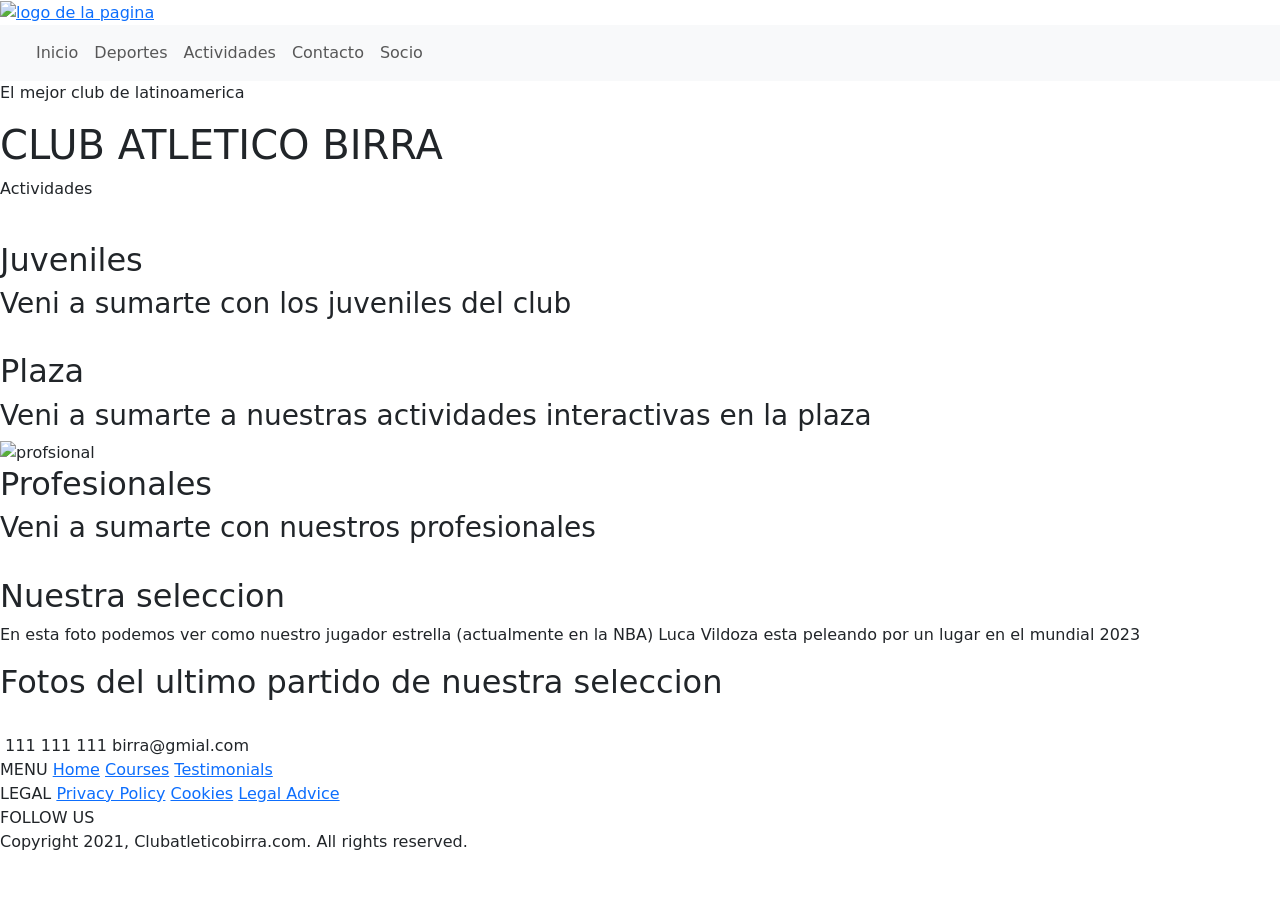
==== index.html @ 4addfddf "Create index.html" ====
<!DOCTYPE html>
<html lang="en">
<head>
    <meta charset="UTF-8">
    <meta http-equiv="X-UA-Compatible" content="IE=edge">
    <meta name="viewport" content="width=device-width, initial-scale=1.0">
    <link rel="stylesheet" href="estilos.css">
    <link rel="shortcut icon" href="./imagenes/favicon-32x32.png">
    <title>Club Atletico Birra</title>
    <link href="https://cdn.jsdelivr.net/npm/bootstrap@5.1.3/dist/css/bootstrap.min.css" rel="stylesheet" integrity="sha384-1BmE4kWBq78iYhFldvKuhfTAU6auU8tT94WrHftjDbrCEXSU1oBoqyl2QvZ6jIW3" crossorigin="anonymous">
</head>
<body>
    <!--Inicio Header-->
    <header>
        <div>
            <a href="" class="logo">
                <img src="/imagenes/favicon-32x32.png" alt="logo de la pagina">
            </a>
        </div>
        <nav class="navbar navbar-expand-lg navbar-light bg-light">
            <div class="container-fluid">
                <a class="navbar-brand" href="#"></a>
                <button class="navbar-toggler" type="button" data-bs-toggle="collapse" data-bs-target="#navbarSupportedContent" aria-controls="navbarSupportedContent" aria-expanded="false" aria-label="Toggle navigation">
                <span class="navbar-toggler-icon"></span>
                </button>
            <div class="collapse navbar-collapse" id="navbarSupportedContent">
                <ul class="navbar-nav me-auto mb-2 mb-lg-0">
                <li class="nav-item">
                    <a class="nav-link" href="./index.html">Inicio</a>
                </li>
                <li class="nav-item">
                    <a class="nav-link" href="./paginas/Deportes.html">Deportes</a>
                </li>
                <li class="nav-item">
                    <a class="nav-link" href="./paginas/Actividades.html">Actividades</a>
                </li>
                <li class="nav-item">
                    <a class="nav-link" href="./paginas/Contacto.html">Contacto</a>
                </li>
                <li class="nav-item">
                    <a class="nav-link" href="./paginas/Socio.html">Socio</a>
                </li>
                </ul>
                </div>
            </div>
    </nav>
    </header>
    <!--Fin Header-->
    <div class="imagen">
        <p class="titulo__principal">El mejor club de latinoamerica</p>
        <h1 class="subtitulo__principal">CLUB ATLETICO BIRRA</h1>
        <p class="texto__principal">Actividades</p>
    </div>
    <main class="">
        <section class="cards">
            <article class="box">
                <picture class="box__img">
                    <img class="img__1" src="./imagenes/imagen caja adolescentes.jpg" alt="">
                </picture>

                <div class="box__info">
                    <h2 class="box__title">Juveniles</h2>
                    <h3 class="box__subtitle">Veni a sumarte con los juveniles del club</h3>
                </div>
            </article>

            <article class="box">
                <picture class="box__img">
                    <img class="img__3" src="./imagenes/imagen caja plaza.jpg" alt="">
                </picture>

                <div class="box__info">
                    <h2 class="box__title">Plaza</h2>
                    <h3 class="box__subtitle">Veni a sumarte a nuestras actividades interactivas en la plaza</h3>
                </div>
            </article>

            <article class="box">
                <picture class="box__img">
                    <img class="img__2" src="./imagenes/imagen caja profesional.jpg" alt="profsional">
                </picture>

                <div class="box__info">
                    <h2 class="box__title">Profesionales</h2>
                    <h3 class="box__subtitle">Veni a sumarte con nuestros profesionales</h3>
                </div>
            </article>
        </section>

        <section id="info" class="info">
            <picture class="info__img">
                <img src="./imagenes/slider.jpg" alt="">
            </picture>

            <article class="info_box">
                <h2 class="info_title">Nuestra seleccion</h2>
                    <p class="=info__description">En esta foto podemos ver como nuestro jugador estrella (actualmente en la NBA) Luca Vildoza esta peleando por un lugar en el mundial 2023</p>
            </article>
        </section>
        <div class="fotos__seleccion">
            <h2 class="title__seleccion">Fotos del ultimo partido de nuestra seleccion</h2>
        </div>
        <section id="galeria__principal" class="galeria__principal">
            <picture class="galeria__img__principal">
                <img src="/imagenes/seleccion.jpg" alt="">
            </picture> 
            <picture class="galeria__img__principal">
                <img src="/imagenes/seleccion 1.jpg" alt="">
            </picture>
            <picture class="galeria__img__principal">
                <img src="/imagenes/seleccion 2.jpg" alt="">
            </picture>
            <picture class="galeria__img__principal">
                <img src="/imagenes/seleccion 3.jpg" alt="">
            </picture>
        </section>
    </main>
    <footer>
        <div class="footer-container">
            <div class="footer-content-container">
                <img src="./imagenes/favicon-32x32.png" alt="" class="logo__footer">
                <span class="footer-info">111 111 111</span>
                <span class="footer-info">birra@gmial.com</span>
            </div>
            <div class="footer-menus">
                <div class="footer-content-container">
                    <span class="menu-title">MENU</span>
                    <a href="" class="menu-item-footer">Home</a>
                    <a href="" class="menu-item-footer">Courses</a>
                    <a href="" class="menu-item-footer">Testimonials</a>
                </div>
                <div class="footer-content-container">
                    <span class="menu-title">LEGAL</span>
                    <a href="" class="menu-item-footer">Privacy Policy</a>
                    <a href="" class="menu-item-footer">Cookies</a>
                    <a href="" class="menu-item-footer">Legal Advice</a>
                </div>
            </div>
            
            <div class="footer-content-container">
                <span class="menu-title">FOLLOW US</span>
                <div class="social-container">
                    <a href="" class="social-link"></a>
                    <a href="" class="social-link"></a>
                    <a href="" class="social-link"></a>
                </div>
            </div>
        </div>
        <div class="copyright-container">
            <span class="copyright">Copyright 2021, Clubatleticobirra.com. All rights reserved.</span>
        </div>
    </footer>
    <script src="https://cdn.jsdelivr.net/npm/@popperjs/core@2.10.2/dist/umd/popper.min.js" integrity="sha384-7+zCNj/IqJ95wo16oMtfsKbZ9ccEh31eOz1HGyDuCQ6wgnyJNSYdrPa03rtR1zdB" crossorigin="anonymous"></script>
    <script src="https://cdn.jsdelivr.net/npm/bootstrap@5.1.3/dist/js/bootstrap.min.js" integrity="sha384-QJHtvGhmr9XOIpI6YVutG+2QOK9T+ZnN4kzFN1RtK3zEFEIsxhlmWl5/YESvpZ13" crossorigin="anonymous"></script>
</body>
</html>
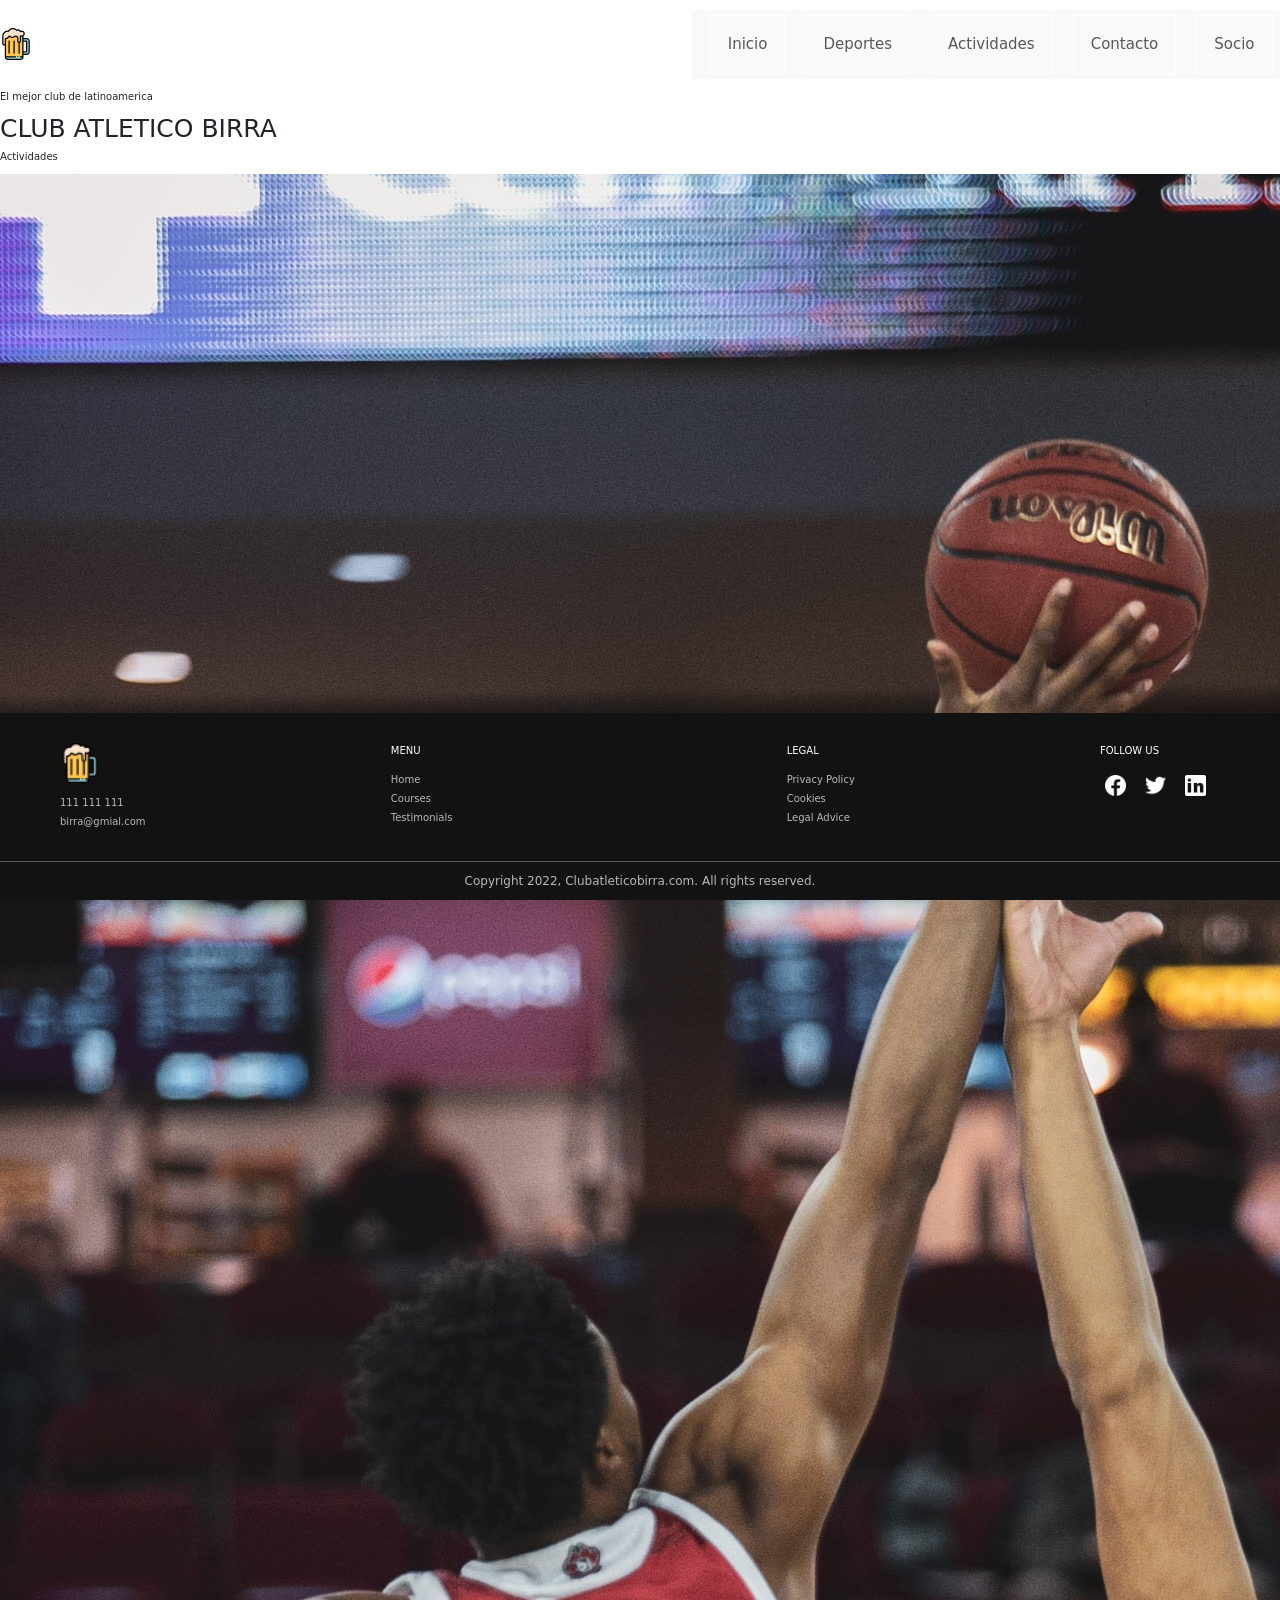
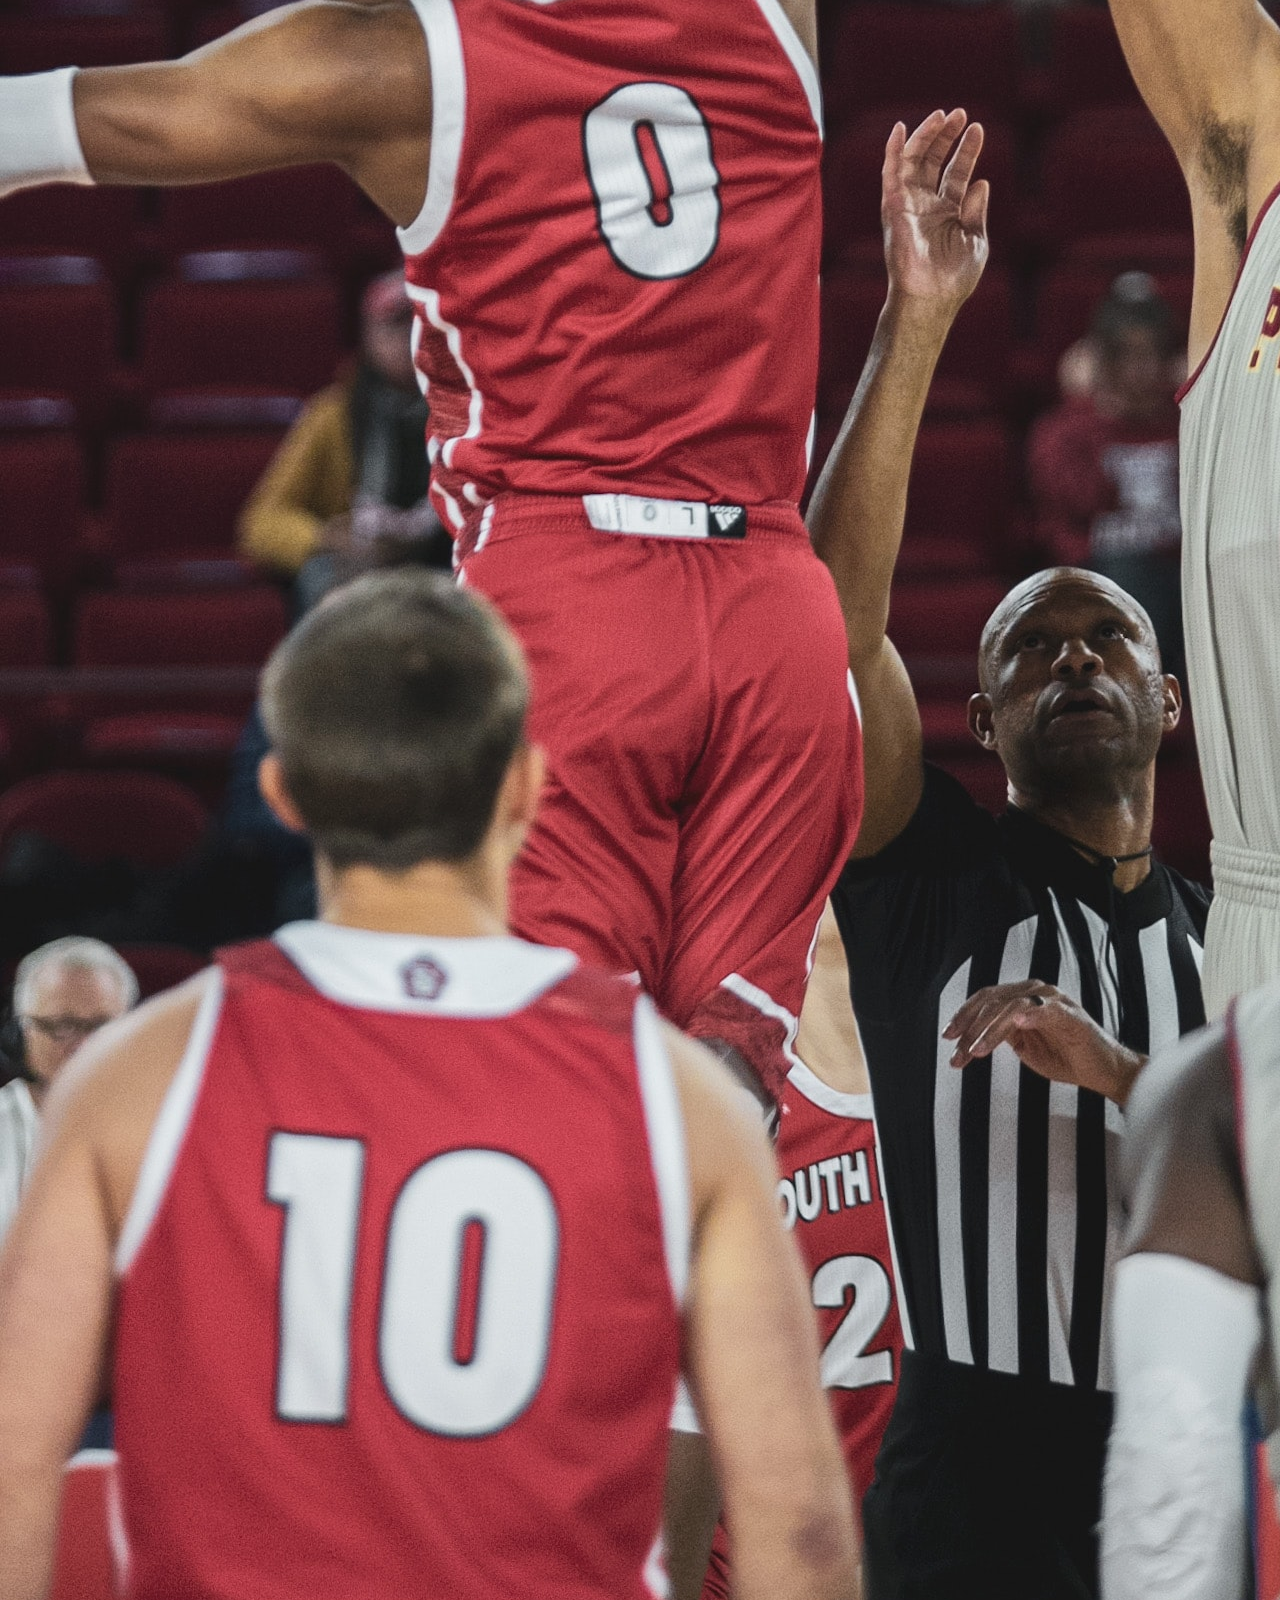
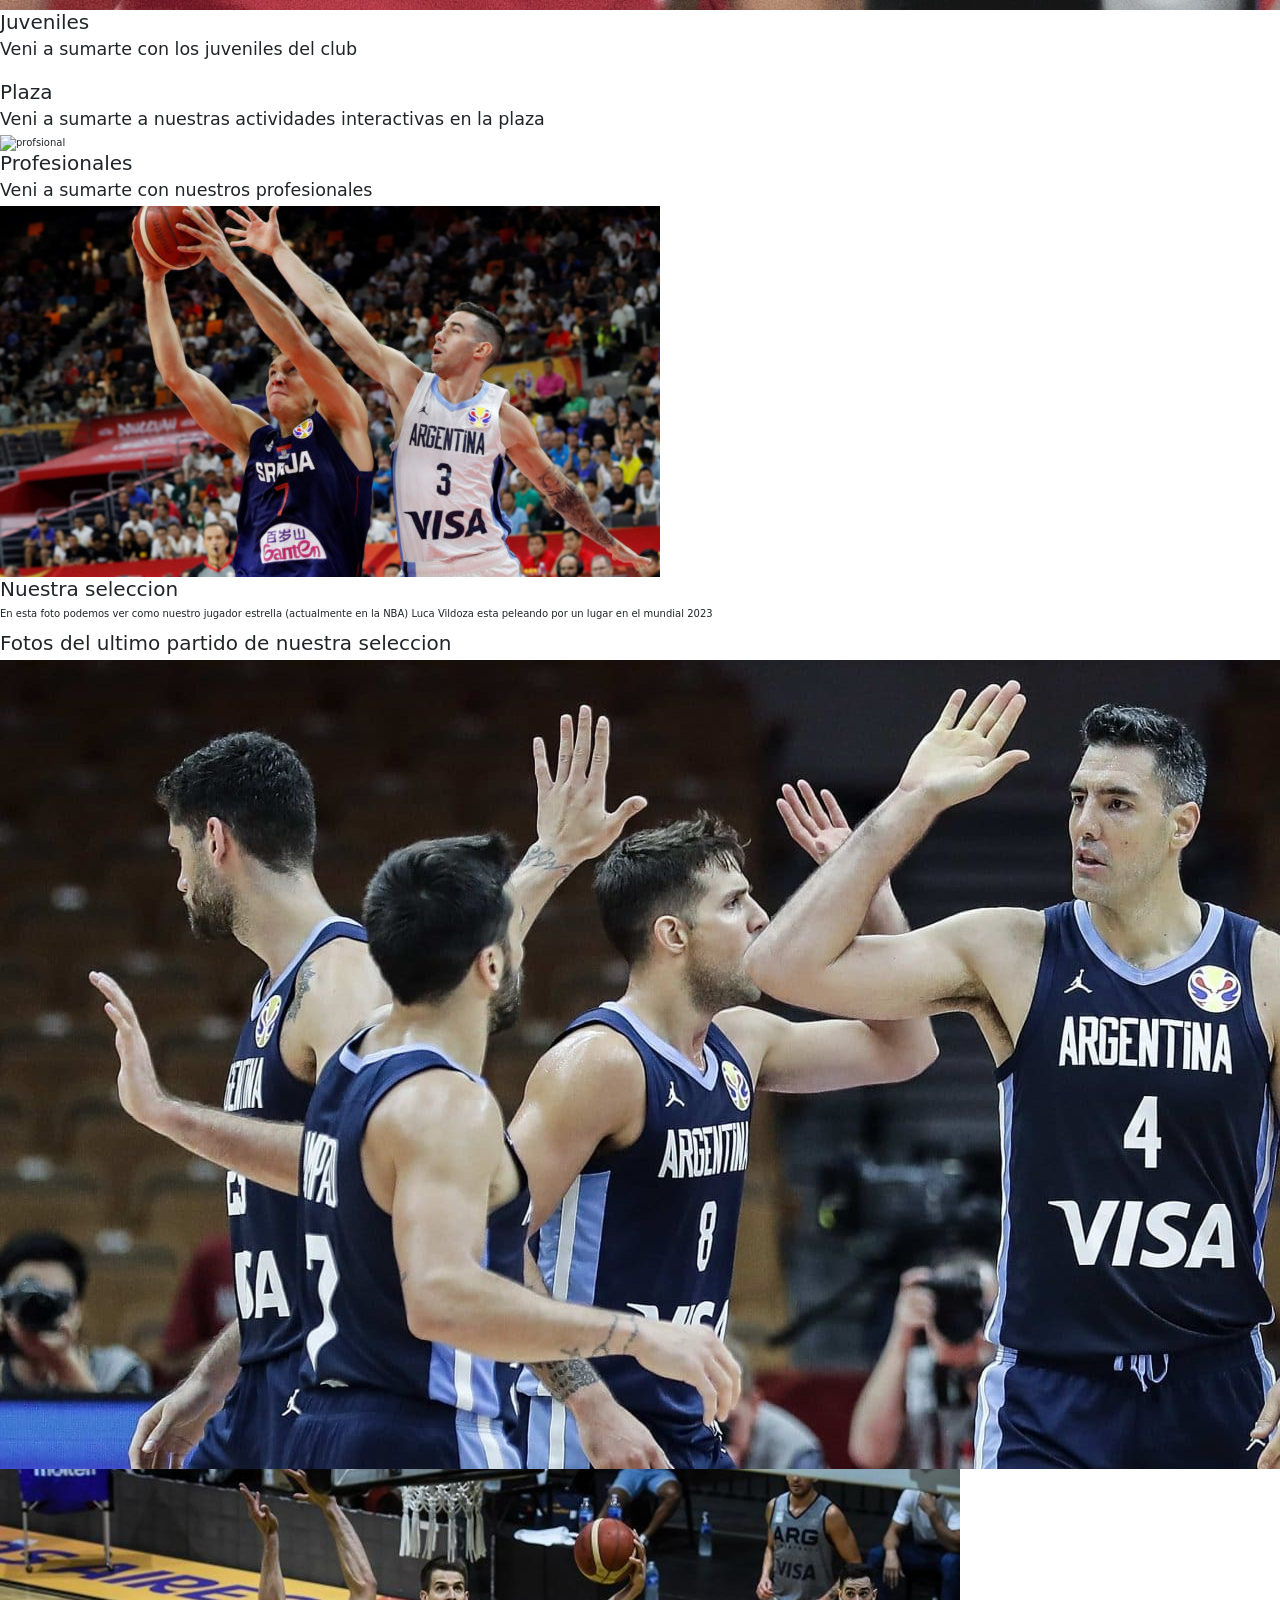
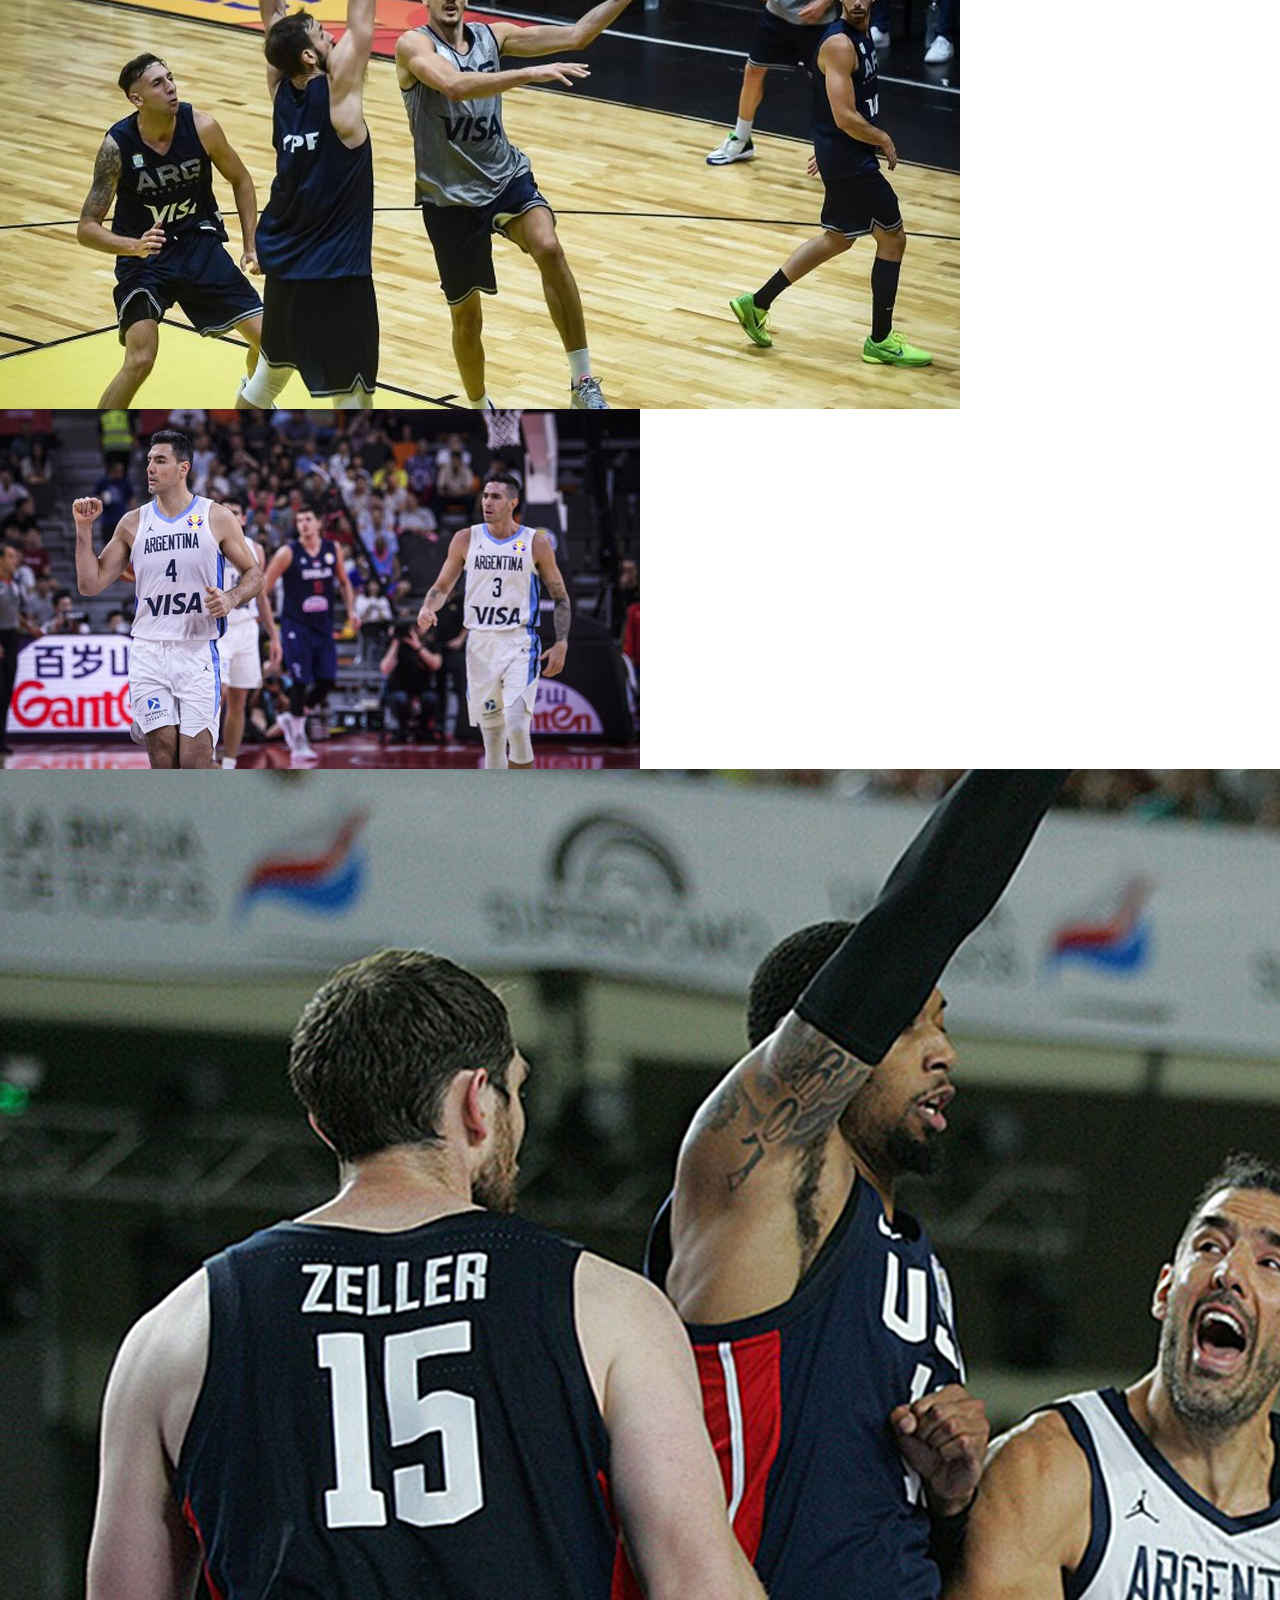
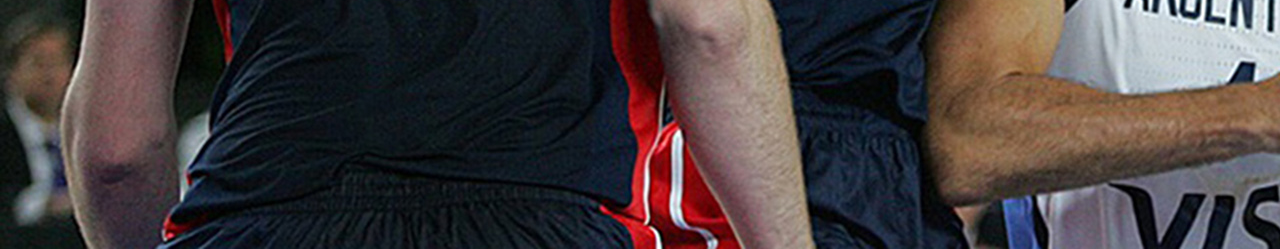
==== commit b87fee21: "Update index.html" ====
--- a/index.html
+++ b/index.html
@@ -4,7 +4,7 @@
     <meta charset="UTF-8">
     <meta http-equiv="X-UA-Compatible" content="IE=edge">
     <meta name="viewport" content="width=device-width, initial-scale=1.0">
-    <link rel="stylesheet" href="estilos.css">
+    <link rel="stylesheet" href="./css/main.css">
     <link rel="shortcut icon" href="./imagenes/favicon-32x32.png">
     <title>Club Atletico Birra</title>
     <link href="https://cdn.jsdelivr.net/npm/bootstrap@5.1.3/dist/css/bootstrap.min.css" rel="stylesheet" integrity="sha384-1BmE4kWBq78iYhFldvKuhfTAU6auU8tT94WrHftjDbrCEXSU1oBoqyl2QvZ6jIW3" crossorigin="anonymous">
@@ -147,7 +147,7 @@
             </div>
         </div>
         <div class="copyright-container">
-            <span class="copyright">Copyright 2021, Clubatleticobirra.com. All rights reserved.</span>
+            <span class="copyright">Copyright 2022, Clubatleticobirra.com. All rights reserved.</span>
         </div>
     </footer>
     <script src="https://cdn.jsdelivr.net/npm/@popperjs/core@2.10.2/dist/umd/popper.min.js" integrity="sha384-7+zCNj/IqJ95wo16oMtfsKbZ9ccEh31eOz1HGyDuCQ6wgnyJNSYdrPa03rtR1zdB" crossorigin="anonymous"></script>
--- a/css/main.css
+++ b/css/main.css
@@ -0,0 +1,163 @@
+/* Colors*/
+/* Font-Family */
+/* Spacings */
+/* Font-Sizes */
+/* Fonts */
+@import url("https://fonts.googleapis.com/css2?family=Roboto:wght@100&display=swap");
+:root {
+  /* Colors*/
+  --primary: black;
+  --secondary: #ff5375;
+  --alternative: #302f4d;
+  --text-color: #2B2b2b;
+  /* Spacings */
+  --spacing-large: 6rem;
+  --spacing-medium: 2.4rem;
+  --spacing-small: 1.2rem;
+  --spacing-xsmall: 1rem 0;
+  /* Font-Family */
+  --font-principal: 'Barlow', sans-serif;
+  --font-title: 'Roboto Slab' serif;
+  /* Font-Sizes */
+  --text-large: 5.2em;
+  --text-medium: 2.2em;
+  --tex-base: 1.7em;
+  --text-small: 1.5em; }
+
+* {
+  margin: 0;
+  padding: 0;
+  box-sizing: border-box; }
+
+html {
+  font-size: 62.5%; }
+
+header {
+  display: flex;
+  justify-content: space-between;
+  min-height: 60px;
+  text-align: center;
+  background-color: white;
+  align-items: center;
+  padding: 1rem 0; }
+
+.navbar ul {
+  gap: 20px; }
+
+.nav-item:hover {
+  color: tomato;
+  border-bottom: 2px solid black; }
+
+.nav-item {
+  text-decoration: none;
+  font-size: 1.5em;
+  color: black;
+  border: 1px solid white;
+  padding: 1.2rem;
+  transition: all 1s; }
+
+.nav-link {
+  color: black; }
+
+.menu__div {
+  flex: block; }
+
+.menu-icon {
+  display: none; }
+
+footer {
+  position: absolute;
+  bottom: 0;
+  left: 0;
+  height: fit-content;
+  width: 100%;
+  display: flex;
+  justify-content: center;
+  align-items: center;
+  flex-direction: column;
+  background-color: white;
+  color: white;
+  background-color: #121212; }
+
+.copyright-container {
+  width: 100%;
+  display: flex;
+  justify-content: center;
+  align-items: center;
+  border-top: 1px solid rgba(255, 255, 255, 0.3); }
+
+.copyright {
+  font-size: 12px;
+  opacity: 0.7;
+  font-weight: 400;
+  padding: 10px 0; }
+
+.logo__footer {
+  width: 40px;
+  margin-bottom: 1rem; }
+
+.footer-menus {
+  display: flex;
+  justify-content: space-between;
+  align-items: flex-start;
+  width: 40%; }
+
+.footer-container {
+  height: fit-content;
+  width: 100%;
+  padding: 3rem 6rem;
+  box-sizing: border-box;
+  display: flex;
+  justify-content: space-between;
+  align-items: flex-start; }
+
+.footer-content-container {
+  display: flex;
+  justify-content: flex-start;
+  align-items: flex-start;
+  flex-direction: column; }
+
+footer .website-logo {
+  margin-bottom: 1.2rem;
+  font-size: calc(1vw + 20px); }
+
+.footer-info, .menu-item-footer {
+  margin: 0.2rem 0;
+  opacity: 0.7;
+  color: white;
+  text-decoration: none;
+  transition: 0.5s; }
+
+.menu-item-footer:hover {
+  opacity: 1; }
+
+.menu-title {
+  font-weight: 400;
+  text-transform: uppercase;
+  margin-bottom: 1.2rem; }
+
+.social-container {
+  display: flex;
+  justify-content: center;
+  align-items: center;
+  height: 30px;
+  width: 100%; }
+
+.social-link {
+  height: 100%;
+  width: 30px;
+  background-image: url(/imagenes/FacebookBlanco.png);
+  background-size: 70%;
+  background-position: center;
+  margin-right: 1rem;
+  background-repeat: no-repeat; }
+
+.social-link:hover {
+  opacity: 0.7; }
+
+footer .social-link:nth-of-type(2) {
+  background-image: url(/imagenes/TwitterBlanco.png); }
+
+footer .social-link:nth-of-type(3) {
+  /*Nth of type inside that container*/
+  background-image: url(/imagenes/LinkedinBlanco.png); }
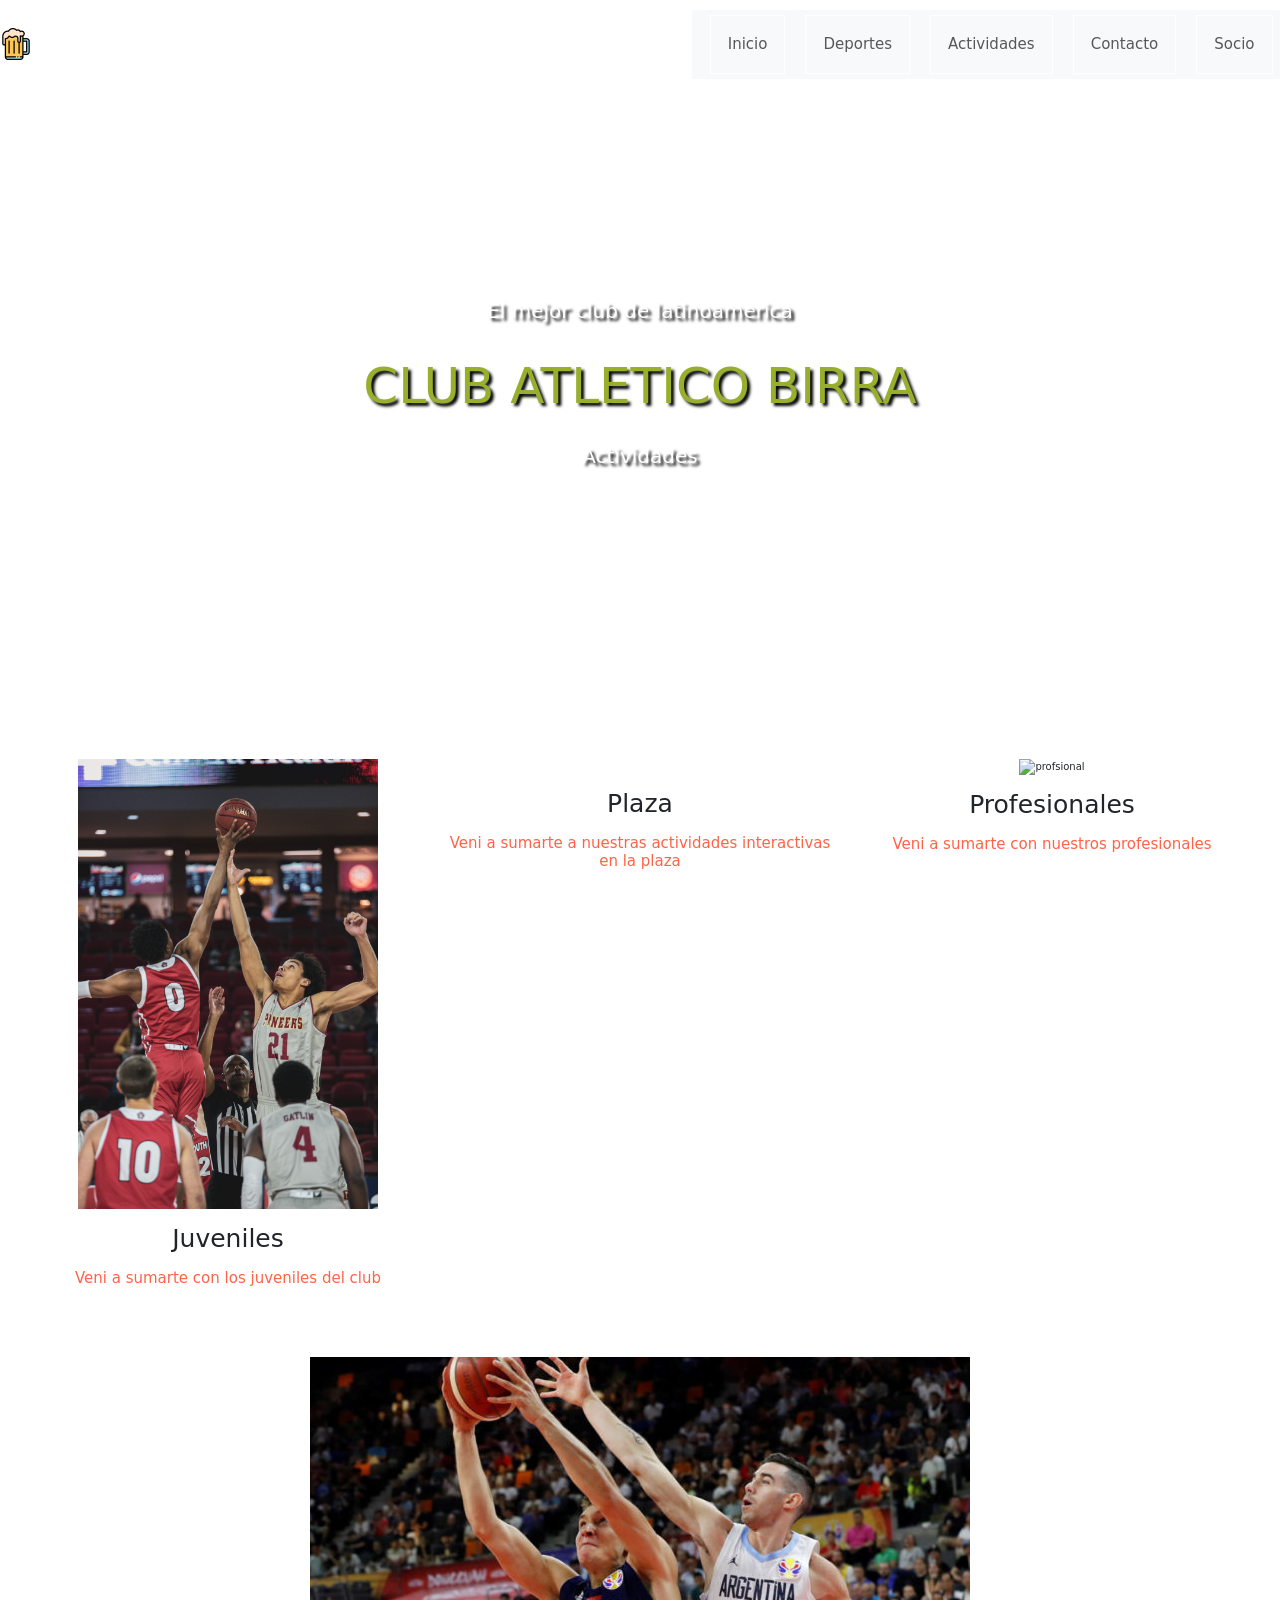
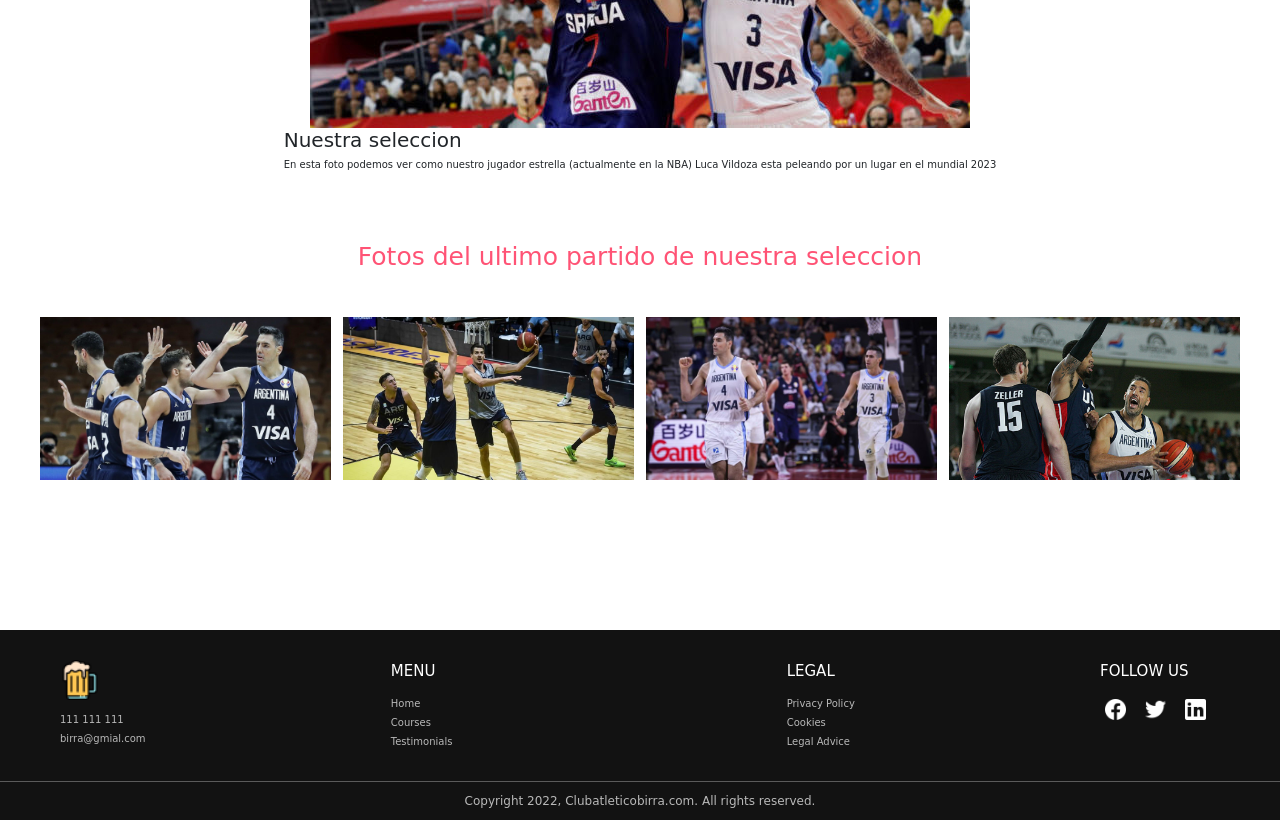
==== commit e6c4d917: "Update index.html" ====
--- a/index.html
+++ b/index.html
@@ -4,6 +4,7 @@
     <meta charset="UTF-8">
     <meta http-equiv="X-UA-Compatible" content="IE=edge">
     <meta name="viewport" content="width=device-width, initial-scale=1.0">
+    <meta name="description" content="Club Atletico Birra un club de barrio en donde podes encontrar todas las actividades que necesitas">
     <link rel="stylesheet" href="./css/main.css">
     <link rel="shortcut icon" href="./imagenes/favicon-32x32.png">
     <title>Club Atletico Birra</title>
--- a/css/main.css
+++ b/css/main.css
@@ -2,28 +2,10 @@
 /* Font-Family */
 /* Spacings */
 /* Font-Sizes */
+/* Medidas */
+/* Mixins */
 /* Fonts */
 @import url("https://fonts.googleapis.com/css2?family=Roboto:wght@100&display=swap");
-:root {
-  /* Colors*/
-  --primary: black;
-  --secondary: #ff5375;
-  --alternative: #302f4d;
-  --text-color: #2B2b2b;
-  /* Spacings */
-  --spacing-large: 6rem;
-  --spacing-medium: 2.4rem;
-  --spacing-small: 1.2rem;
-  --spacing-xsmall: 1rem 0;
-  /* Font-Family */
-  --font-principal: 'Barlow', sans-serif;
-  --font-title: 'Roboto Slab' serif;
-  /* Font-Sizes */
-  --text-large: 5.2em;
-  --text-medium: 2.2em;
-  --tex-base: 1.7em;
-  --text-small: 1.5em; }
-
 * {
   margin: 0;
   padding: 0;
@@ -31,6 +13,24 @@
 
 html {
   font-size: 62.5%; }
+
+body {
+  font-family: sans-serif;
+  margin: 0;
+  background-image: url(https://img.freepik.com/foto-gratis/marron-beige-crema-claro-lujo-abstracto-como-fondo-modelo-textura-seda-algodon_1258-71591.jpg?w=2000);
+  background-repeat: no-repeat;
+  background-size: cover;
+  position: relative;
+  padding-bottom: 30em;
+  min-height: 100vh; }
+
+img {
+  width: 100%; }
+
+main {
+  display: flex;
+  flex-direction: column;
+  align-items: center; }
 
 header {
   display: flex;
@@ -59,11 +59,27 @@
 .nav-link {
   color: black; }
 
+.nav-item__nav-link {
+  color: black; }
+
 .menu__div {
   flex: block; }
 
 .menu-icon {
   display: none; }
+
+.logo {
+  display: flex;
+  align-items: center;
+  text-decoration: none;
+  color: black;
+  font-size: 1.5em;
+  max-width: 140px;
+  min-width: 20px; }
+
+.logo de la pagina {
+  height: 50px;
+  margin-right: 10px; }
 
 footer {
   position: absolute;
@@ -132,6 +148,7 @@
   opacity: 1; }
 
 .menu-title {
+  font-size: 1.5em;
   font-weight: 400;
   text-transform: uppercase;
   margin-bottom: 1.2rem; }
@@ -161,3 +178,356 @@
 footer .social-link:nth-of-type(3) {
   /*Nth of type inside that container*/
   background-image: url(/imagenes/LinkedinBlanco.png); }
+
+.imagen {
+  background-image: url("https://images.unsplash.com/photo-1572181804423-c5df037abf13?ixlib=rb-1.2.1&ixid=MnwxMjA3fDB8MHxwaG90by1wYWdlfHx8fGVufDB8fHx8&auto=format&fit=crop&w=2070&q=80");
+  background-repeat: no-repeat;
+  height: 600px;
+  background-size: cover;
+  display: flex;
+  flex-direction: column;
+  justify-content: center;
+  align-items: center; }
+
+.imagen p {
+  font-size: 20px; }
+
+.imagen h1 {
+  font-size: 50px;
+  padding: 20px; }
+
+.cards {
+  display: flex;
+  margin-top: 70px;
+  gap: 1.2rem;
+  justify-content: center;
+  flex-wrap: wrap; }
+
+.box {
+  display: flex;
+  flex-direction: column;
+  align-items: center;
+  width: 400px;
+  flex: 1 1 clamp(300px, 30%, 400px); }
+
+.box__title {
+  font-size: 2.5em;
+  margin-bottom: 1.5rem; }
+
+.box__subtitle {
+  font-size: 1.5em;
+  color: tomato;
+  margin-bottom: 1rem; }
+
+.box__img {
+  width: 400px;
+  text-align: center; }
+
+.box__info {
+  padding-top: 1.5rem;
+  text-align: center; }
+
+.img__1 {
+  object-fit: scale-down;
+  max-width: 300px; }
+
+.img__2 {
+  object-fit: scale-down;
+  max-width: 300px; }
+
+.img__3 {
+  object-fit: scale-down;
+  max-width: 300px; }
+
+/* Galeria principal */
+.fotos__seleccion {
+  align-items: center;
+  display: flex; }
+
+.title__seleccion {
+  color: #ff5375;
+  font-size: 2.5em; }
+
+.galeria__principal {
+  display: grid;
+  grid-template-columns: repeat(4, 1fr);
+  grid-template-rows: repeat(1, 1fr);
+  gap: 1.2rem;
+  padding: 40px; }
+
+.galeria__img__principal:nth-of-type(1) {
+  grid-column: 1 / 2; }
+
+.galeria__img__principal:nth-of-type(2) {
+  grid-column: 2 / 3; }
+
+.galeria__img__principal:nth-of-type(3) {
+  grid-column: 3 / 4; }
+
+.galeria__img__principal:nth-of-type(4) {
+  grid-column: 4 / 5; }
+
+@media screen and (max-width: 760px) {
+  .galeria__principal {
+    display: grid;
+    grid-template-columns: repeat(1, 1fr);
+    grid-template-rows: repeat(1, 1fr);
+    gap: 1.2rem;
+    padding: 40px; }
+  .galeria__img__principal:nth-of-type(1) {
+    grid-column: 1 / 1; }
+  .galeria__img__principal:nth-of-type(2) {
+    grid-column: 1 / 1; }
+  .galeria__img__principal:nth-of-type(3) {
+    grid-column: 1 / 1; }
+  .galeria__img__principal:nth-of-type(4) {
+    grid-column: 1 / 1; }
+  .galeria__img__principal {
+    max-width: 300px; } }
+
+.titulo__principal {
+  color: white;
+  text-shadow: 3px 3px 3px black; }
+
+.subtitulo__principal {
+  color: #97af2c;
+  text-shadow: 3px 3px 3px black; }
+
+.texto__principal {
+  color: white;
+  text-shadow: 3px 3px 3px black; }
+
+.container {
+  width: 90%;
+  max-width: 1200px;
+  margin: auto;
+  padding: 40px 0;
+  margin-top: 1.2rem;
+  display: flex; }
+
+.cards__1 {
+  display: flex;
+  margin-top: 30px;
+  gap: 1.2rem;
+  justify-content: center;
+  flex-wrap: wrap; }
+
+.img__4 {
+  object-fit: scale-down;
+  max-width: 500px; }
+
+.img__5 {
+  object-fit: scale-down;
+  max-width: 500px; }
+
+.img__6 {
+  object-fit: scale-down;
+  max-width: 500px; }
+
+.img__7 {
+  object-fit: scale-down;
+  max-width: 500px; }
+
+.box__1 {
+  display: flex;
+  flex-direction: column;
+  gap: 1rem 0;
+  flex: 1 1 clamp(300px, 30%, 400px);
+  align-items: center; }
+
+.box__title__1 {
+  font-family: "Barlow", sans-serif;
+  font-size: 2.2em;
+  color: black; }
+
+.box__subtitle__1 {
+  margin-top: 0.6 rem;
+  color: #2B2b2b;
+  font-size: 1.7em; }
+
+.box__text__1 {
+  margin-top: 1rem 0;
+  font-size: 1.7em;
+  color: #2B2b2b; }
+
+.box__img__1 {
+  width: 500px;
+  text-align: center; }
+
+/*Info*/
+.info {
+  display: flex;
+  padding: 6rem;
+  align-items: center;
+  flex-direction: column; }
+
+.info__img {
+  flex: 1 1 50%; }
+
+.info__box {
+  flex: 1 1 50%;
+  display: flex;
+  flex-direction: column;
+  padding: 6rem; }
+
+.info__title {
+  font-size: 5.2em;
+  font-family: "Roboto Slab" serif;
+  color: black; }
+
+.info__description {
+  font-size: 2.4rem;
+  font-weight: 300; }
+
+.info__link {
+  display: flex;
+  align-items: center;
+  font-size: 1.2rem;
+  color: black;
+  gap: 1rem 0;
+  margin-top: 2rem; }
+
+.info__link path {
+  color: #ff5375;
+  stroke-width: 5px; }
+
+/*Gallery*/
+.gallery {
+  display: grid;
+  grid-template-columns: auto auto auto auto auto;
+  grid-template-rows: repeat(1, 1fr);
+  gap: 1.2rem; }
+
+.gallery__img:nth-of-type(1) {
+  grid-column: 1 / 7; }
+
+.gallery__img:nth-of-type(2) {
+  grid-column: 7 / 13; }
+
+.gallery__img:nth-of-type(3) {
+  grid-column: 1 / 5; }
+
+.gallery__img:nth-of-type(4) {
+  grid-column: 5 / 9; }
+
+.gallery__img:nth-of-type(5) {
+  grid-column: 9 / 13;
+  grid-row: 2 / 4; }
+
+@media screen and (max-width: 760px) {
+  .gallery {
+    display: grid;
+    grid-template-columns: repeat(1, 1fr);
+    grid-template-rows: repeat(1, 1fr);
+    gap: 1.2rem; }
+  .gallery__img:nth-of-type(1) {
+    grid-column: 1 / 1; }
+  .gallery__img:nth-of-type(2) {
+    grid-column: 1 / 1; }
+  .gallery__img:nth-of-type(3) {
+    grid-column: 1 / 1; }
+  .gallery__img:nth-of-type(4) {
+    grid-column: 1 / 1; }
+  .gallery__img:nth-of-type(5) {
+    grid-column: 1 / 1; }
+  .gallery__img {
+    max-width: 500px; } }
+
+@media screen and (max-width: 480px) {
+  .cards__1 {
+    padding: 1rem; }
+  .box__text__1 {
+    font-size: 1.5em; } }
+
+.titulo__galeria__deportes {
+  margin-bottom: 30px; }
+
+.carousel-inner {
+  max-width: 900px; }
+
+.deportes__titulo {
+  font-size: 50px;
+  color: #ff5375; }
+
+.deportes__subtitulos {
+  font-size: 20px;
+  background-color: white; }
+
+.box {
+  display: flex;
+  flex-direction: column;
+  align-items: center;
+  width: 400px; }
+
+.box__title {
+  font-size: 2.5em; }
+
+.box__subtitle {
+  font-size: 1.5em;
+  color: tomato; }
+
+.form_registro {
+  width: 400px;
+  background: #24303c;
+  padding: 30px;
+  margin: auto;
+  margin-top: 50px;
+  border-radius: 4px;
+  font-family: 'Gill Sans', 'Gill Sans MT', Calibri, 'Trebuchet MS', sans-serif;
+  color: white;
+  box-shadow: 7px 13px 37px #000; }
+
+.form_registro h4 {
+  font-size: 22px;
+  margin-bottom: 20px; }
+
+.controls {
+  width: 100%;
+  background: #24303c;
+  padding: 10px;
+  border-radius: 4px;
+  margin-bottom: 16px;
+  border: 1px solid #1f53c5;
+  font-family: 'Gill Sans', 'Gill Sans MT', Calibri, 'Trebuchet MS', sans-serif;
+  font-size: 18px;
+  color: white; }
+
+.form_registro p {
+  height: 40px;
+  text-align: center;
+  font-size: 18px;
+  line-height: 40px; }
+
+.form_registro a {
+  color: white;
+  text-decoration: none; }
+
+.form_registro a:hover {
+  color: white;
+  text-decoration: underline; }
+
+.form_registro .bottons {
+  width: 100%;
+  background: #1f53c5;
+  border: none;
+  padding: 12px;
+  color: white;
+  margin: 16px 0;
+  font-size: 16px; }
+
+.card {
+  margin-top: 50px;
+  max-width: 500px; }
+
+.card-img-top {
+  max-width: 500px;
+  height: 300px; }
+
+.card-title {
+  text-align: center;
+  font-size: 30px; }
+
+.card-text {
+  text-align: center;
+  margin-top: 40px;
+  font-size: 15px; }
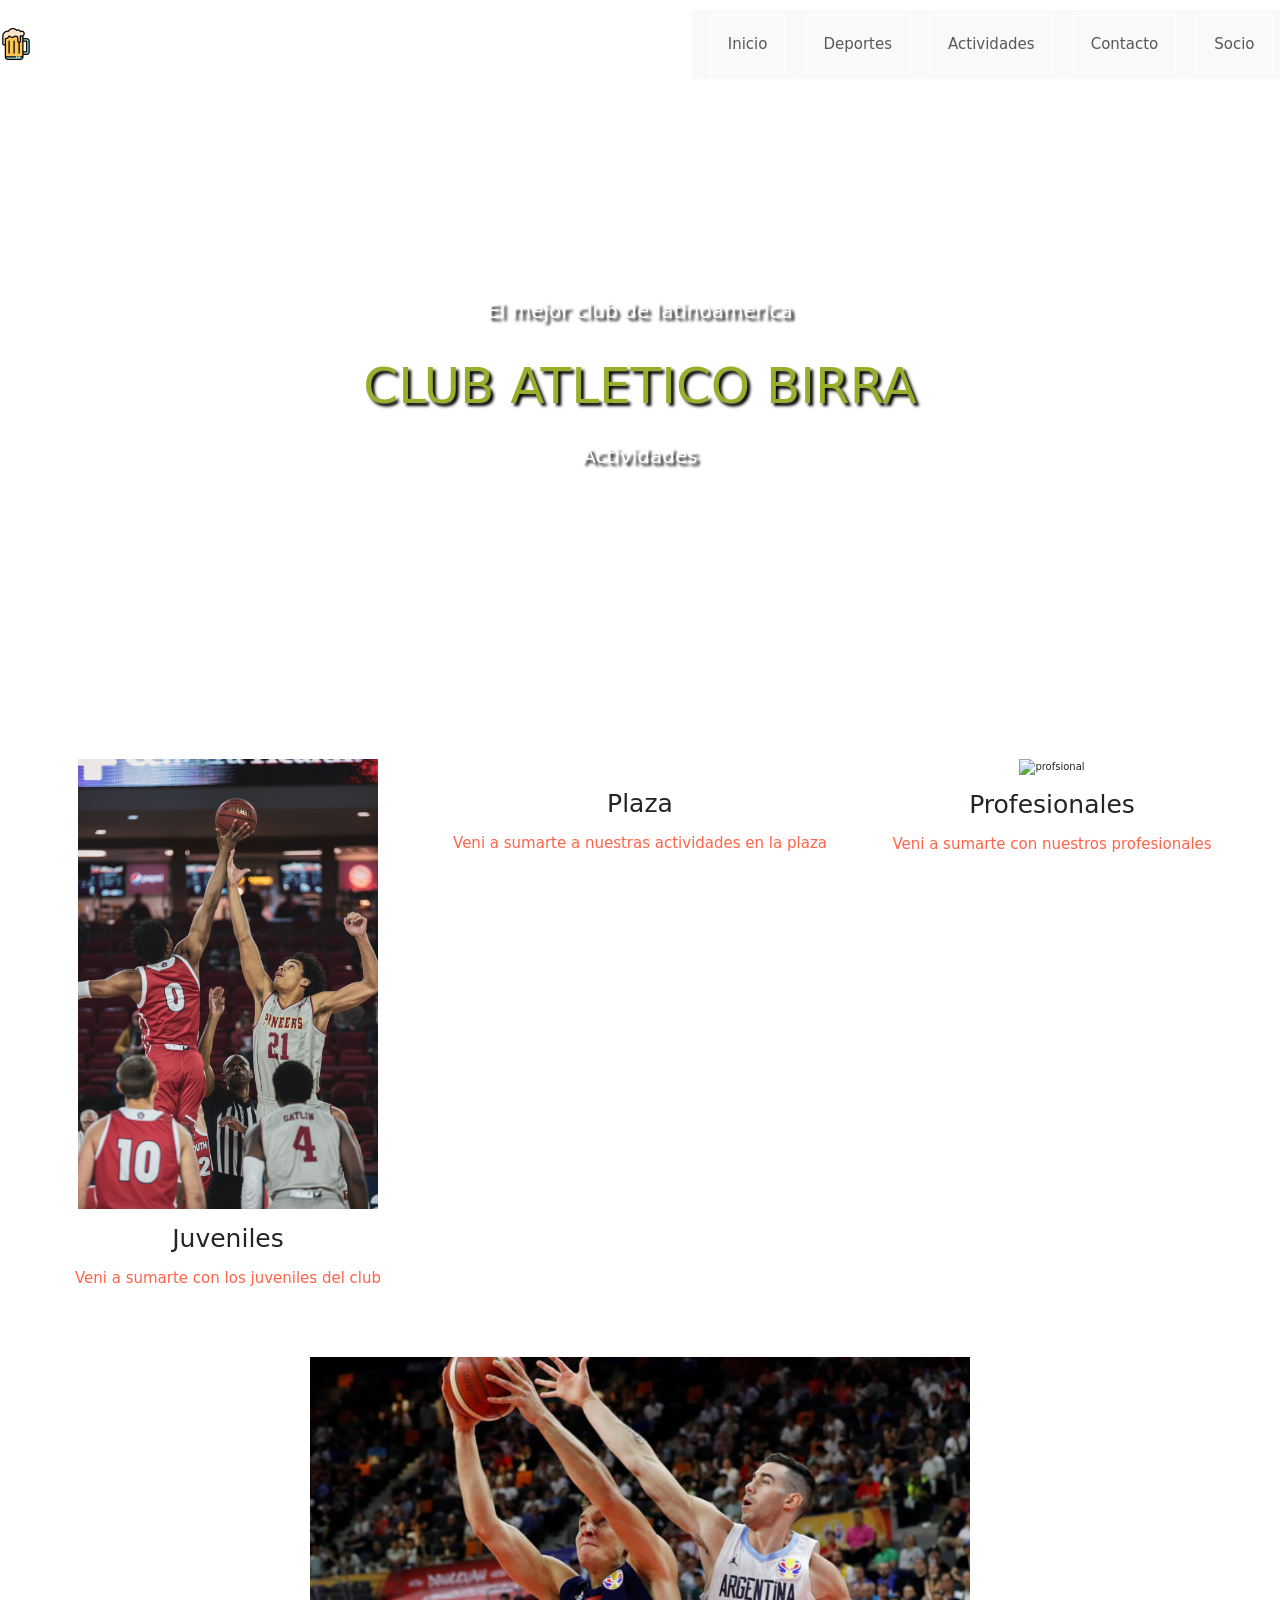
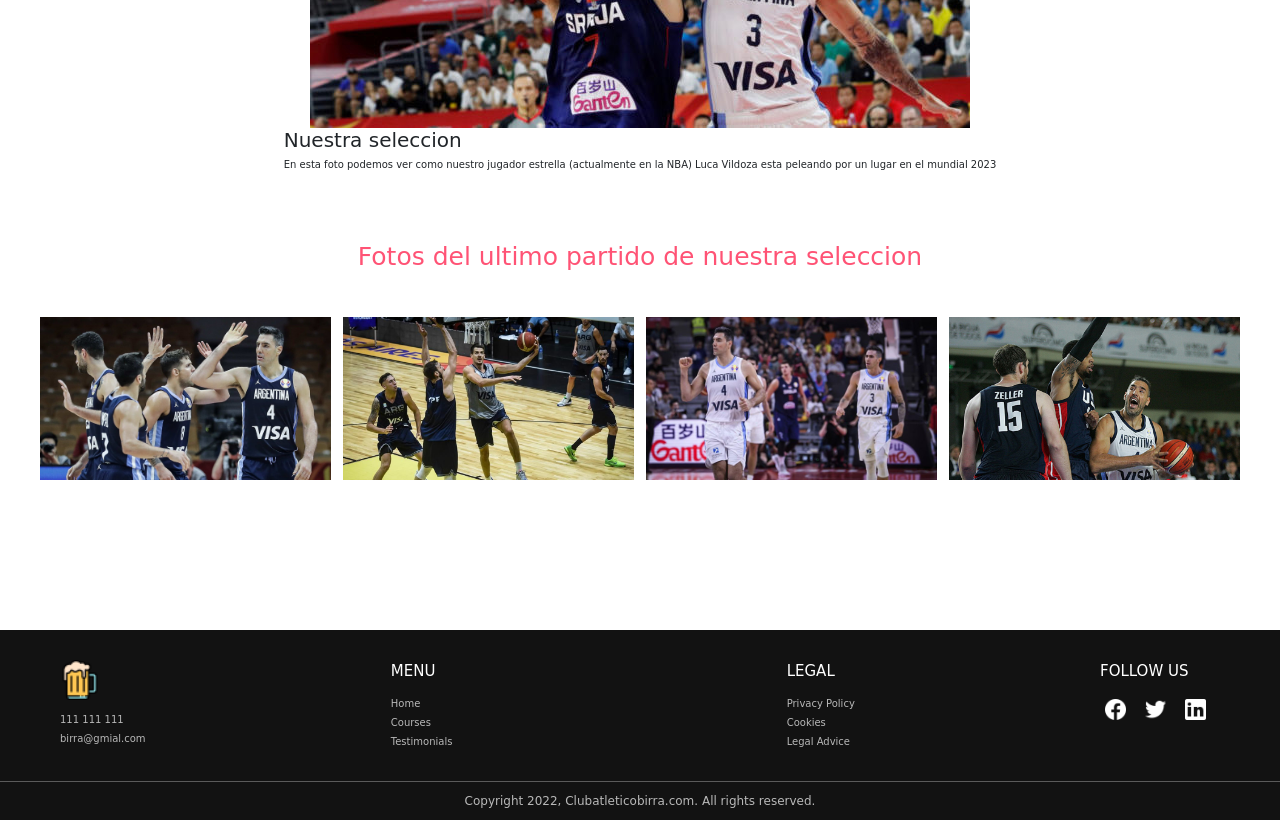
==== commit 3c63185f: "Update index.html" ====
--- a/index.html
+++ b/index.html
@@ -72,7 +72,7 @@
 
                 <div class="box__info">
                     <h2 class="box__title">Plaza</h2>
-                    <h3 class="box__subtitle">Veni a sumarte a nuestras actividades interactivas en la plaza</h3>
+                    <h3 class="box__subtitle">Veni a sumarte a nuestras actividades en la plaza</h3>
                 </div>
             </article>
 
@@ -89,12 +89,12 @@
         </section>
 
         <section id="info" class="info">
-            <picture class="info__img">
+            <picture class="info__img__inicio">
                 <img src="./imagenes/slider.jpg" alt="">
             </picture>
 
-            <article class="info_box">
-                <h2 class="info_title">Nuestra seleccion</h2>
+            <article class="info__box__inicio">
+                <h2 class="info__title__inicio">Nuestra seleccion</h2>
                     <p class="=info__description">En esta foto podemos ver como nuestro jugador estrella (actualmente en la NBA) Luca Vildoza esta peleando por un lugar en el mundial 2023</p>
             </article>
         </section>
